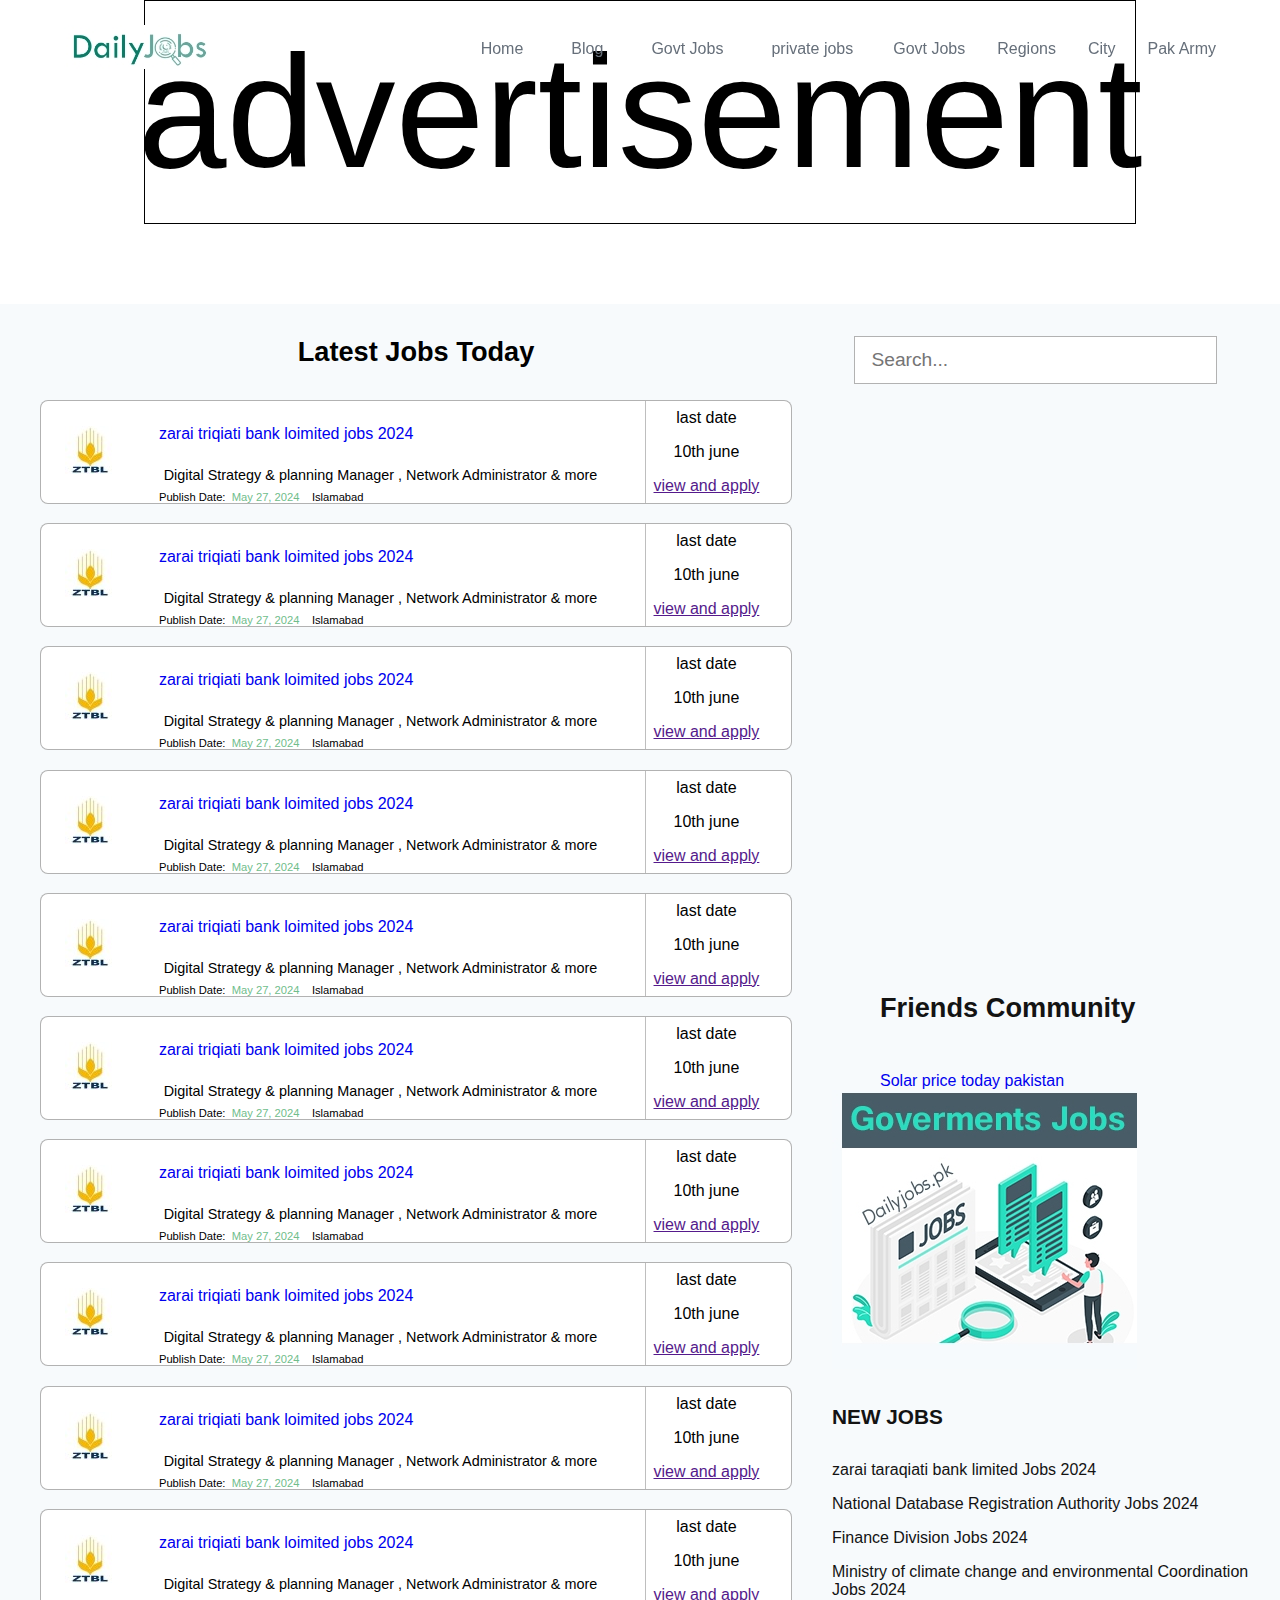
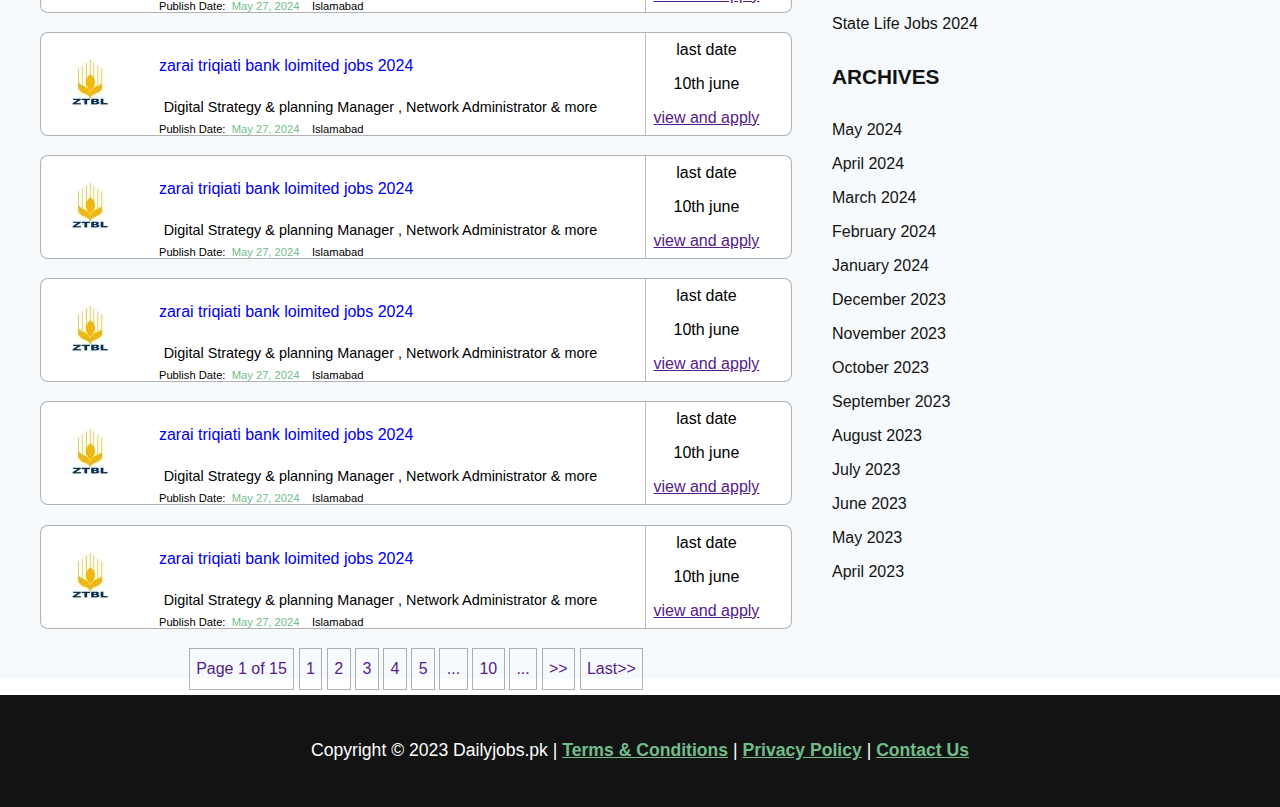
==== index.html @ 98057c40 "update home-page" ====
<!DOCTYPE html>
<html lang="en">

<head>
    <meta charset="UTF-8" />
    <meta name="viewport" content="width=device-width, initial-scale=1.0" />
    <title>Document</title>
    <link rel="stylesheet" href="assets/style.css" />
    <link rel="stylesheet" href="https://cdnjs.cloudflare.com/ajax/libs/font-awesome/6.5.2/css/all.min.css"
        integrity="sha512-SnH5WK+bZxgPHs44uWIX+LLJAJ9/2PkPKZ5QiAj6Ta86w+fsb2TkcmfRyVX3pBnMFcV7oQPJkl9QevSCWr3W6A=="
        crossorigin="anonymous" referrerpolicy="no-referrer" />
</head>

<body>
    <!-- header section starts-->
    <header>
        <div>
            <img src="assets/images/logo.jpeg" alt="" />
        </div>
        <nav>
            <ul>
                <li><a href="#">Home</a></li>
                <li><a href="#">Blog</a></li>
                <li><a href="#">Govt Jobs</a></li>
                <li><a href="#">private jobs</a></li>
                <li>
                    <div class="dropdown">
                        <button class="dropbtn">
                            Govt Jobs
                            <i class="fa fa-caret-down"></i>
                        </button>
                        <div class="dropdown-content">
                            <a href="#">NTS</a>
                            <a href="#">PPSC Jobs</a>
                            <a href="#">PTS </a>
                        </div>
                    </div>
                </li>

                <li>
                    <div class="dropdown">
                        <button class="dropbtn">
                            Regions
                            <i class="fa fa-caret-down"></i>
                        </button>
                        <div class="dropdown-content">
                            <a href="#">Punjab Jobs</a>
                            <a href="#">Sindh Jobs</a>
                            <a href="#">KPK Jobs </a>
                        </div>
                    </div>
                </li>
                <li>
                    <div class="dropdown">
                        <button class="dropbtn">
                            City
                            <i class="fa fa-caret-down"></i>
                        </button>
                        <div class="dropdown-content">
                            <a href="#">Karachi</a>
                            <a href="#">Multan</a>
                            <a href="#">Lahore </a>
                            <a href="#">Faisalabad</a>
                            <a href="#">Gujranawala</a>
                            <a href="#">Islamabad</a>
                            <a href="#">Hedrabad </a>
                            <a href="#">Jhang</a>
                            <a href="#">Pishawar</a>
                        </div>
                    </div>
                </li>
                <li>
                    <div class="dropdown">
                        <button class="dropbtn">
                            Pak Army
                            <i class="fa fa-caret-down"></i>
                        </button>
                        <div class="dropdown-content">
                            <a href="#">Pakistan Army</a>
                            <a href="#">Pakistan Navy</a>
                            <a href="#">Pakistan Air Force</a>
                            <a href="#">Pakistan Rangers</a>
                        </div>
                    </div>
                </li>
            </ul>
        </nav>
    </header>
    <!-- header section ends -->
    <main>
        <section class="ad-section">
            <!-- ads section -->
            <div class="ads">advertisement</div>
        </section>
        <!-- ads section ends -->
        <section class="content-section">
            <section class="left-jobs-section">
                <div class="heading">
                    <h1>Latest Jobs Today</h1>
                </div>
                <div class="job-card-container">
                    <div class="job-card">
                        <div class="job-compney">
                            <a href="#"><img src="assets/images/ztbl.jpeg" alt="" /></a>
                        </div>
                        <div class="job-description">
                            <div class="job-title">
                                <a href="#">zarai triqiati bank loimited jobs 2024</a>
                            </div>
                            <div class="job-detail">
                                <p>
                                    Digital Strategy & planning Manager , Network Administrator
                                    & more
                                </p>
                            </div>
                            <div class="job-pulish-date">
                                <p>
                                    Publish Date:&nbsp;
                                    <span style="color: #70bd8b"> May 27, 2024 </span>
                                    &nbsp;&nbsp;<span><i class="fa-solid fa-location-dot"
                                            style="color: #5bd786"></i></span>&nbsp;Islamabad
                                </p>
                            </div>
                        </div>
                        <div class="job-date">
                            <div class="last-date">
                                <p>last date</p>
                            </div>
                            <div class="date">
                                <p>10th june</p>
                            </div>
                            <div class="apply">
                                <a style="text-decoration: underline" href="">view and apply</a>
                            </div>
                        </div>
                    </div>
                    <div class="job-card">
                        <div class="job-compney">
                            <a href="#"><img src="assets/images/ztbl.jpeg" alt="" /></a>
                        </div>
                        <div class="job-description">
                            <div class="job-title">
                                <a href="#">zarai triqiati bank loimited jobs 2024</a>
                            </div>
                            <div class="job-detail">
                                <p>
                                    Digital Strategy & planning Manager , Network Administrator
                                    & more
                                </p>
                            </div>
                            <div class="job-pulish-date">
                                <p>
                                    Publish Date:&nbsp;
                                    <span style="color: #70bd8b"> May 27, 2024 </span>
                                    &nbsp;&nbsp;<span><i class="fa-solid fa-location-dot"
                                            style="color: #5bd786"></i></span>&nbsp;Islamabad
                                </p>
                            </div>
                        </div>
                        <div class="job-date">
                            <div class="last-date">
                                <p>last date</p>
                            </div>
                            <div class="date">
                                <p>10th june</p>
                            </div>
                            <div class="apply">
                                <a style="text-decoration: underline" href="">view and apply</a>
                            </div>
                        </div>
                    </div>
                    <div class="job-card">
                        <div class="job-compney">
                            <a href="#"><img src="assets/images/ztbl.jpeg" alt="" /></a>
                        </div>
                        <div class="job-description">
                            <div class="job-title">
                                <a href="#">zarai triqiati bank loimited jobs 2024</a>
                            </div>
                            <div class="job-detail">
                                <p>
                                    Digital Strategy & planning Manager , Network Administrator
                                    & more
                                </p>
                            </div>
                            <div class="job-pulish-date">
                                <p>
                                    Publish Date:&nbsp;
                                    <span style="color: #70bd8b"> May 27, 2024 </span>
                                    &nbsp;&nbsp;<span><i class="fa-solid fa-location-dot"
                                            style="color: #5bd786"></i></span>&nbsp;Islamabad
                                </p>
                            </div>
                        </div>
                        <div class="job-date">
                            <div class="last-date">
                                <p>last date</p>
                            </div>
                            <div class="date">
                                <p>10th june</p>
                            </div>
                            <div class="apply">
                                <a style="text-decoration: underline" href="">view and apply</a>
                            </div>
                        </div>
                    </div>
                    <div class="job-card">
                        <div class="job-compney">
                            <a href="#"><img src="assets/images/ztbl.jpeg" alt="" /></a>
                        </div>
                        <div class="job-description">
                            <div class="job-title">
                                <a href="#">zarai triqiati bank loimited jobs 2024</a>
                            </div>
                            <div class="job-detail">
                                <p>
                                    Digital Strategy & planning Manager , Network Administrator
                                    & more
                                </p>
                            </div>
                            <div class="job-pulish-date">
                                <p>
                                    Publish Date:&nbsp;
                                    <span style="color: #70bd8b"> May 27, 2024 </span>
                                    &nbsp;&nbsp;<span><i class="fa-solid fa-location-dot"
                                            style="color: #5bd786"></i></span>&nbsp;Islamabad
                                </p>
                            </div>
                        </div>
                        <div class="job-date">
                            <div class="last-date">
                                <p>last date</p>
                            </div>
                            <div class="date">
                                <p>10th june</p>
                            </div>
                            <div class="apply">
                                <a style="text-decoration: underline" href="">view and apply</a>
                            </div>
                        </div>
                    </div>
                    <div class="job-card">
                        <div class="job-compney">
                            <a href="#"><img src="assets/images/ztbl.jpeg" alt="" /></a>
                        </div>
                        <div class="job-description">
                            <div class="job-title">
                                <a href="#">zarai triqiati bank loimited jobs 2024</a>
                            </div>
                            <div class="job-detail">
                                <p>
                                    Digital Strategy & planning Manager , Network Administrator
                                    & more
                                </p>
                            </div>
                            <div class="job-pulish-date">
                                <p>
                                    Publish Date:&nbsp;
                                    <span style="color: #70bd8b"> May 27, 2024 </span>
                                    &nbsp;&nbsp;<span><i class="fa-solid fa-location-dot"
                                            style="color: #5bd786"></i></span>&nbsp;Islamabad
                                </p>
                            </div>
                        </div>
                        <div class="job-date">
                            <div class="last-date">
                                <p>last date</p>
                            </div>
                            <div class="date">
                                <p>10th june</p>
                            </div>
                            <div class="apply">
                                <a style="text-decoration: underline" href="">view and apply</a>
                            </div>
                        </div>
                    </div>
                    <div class="job-card">
                        <div class="job-compney">
                            <a href="#"><img src="assets/images/ztbl.jpeg" alt="" /></a>
                        </div>
                        <div class="job-description">
                            <div class="job-title">
                                <a href="#">zarai triqiati bank loimited jobs 2024</a>
                            </div>
                            <div class="job-detail">
                                <p>
                                    Digital Strategy & planning Manager , Network Administrator
                                    & more
                                </p>
                            </div>
                            <div class="job-pulish-date">
                                <p>
                                    Publish Date:&nbsp;
                                    <span style="color: #70bd8b"> May 27, 2024 </span>
                                    &nbsp;&nbsp;<span><i class="fa-solid fa-location-dot"
                                            style="color: #5bd786"></i></span>&nbsp;Islamabad
                                </p>
                            </div>
                        </div>
                        <div class="job-date">
                            <div class="last-date">
                                <p>last date</p>
                            </div>
                            <div class="date">
                                <p>10th june</p>
                            </div>
                            <div class="apply">
                                <a style="text-decoration: underline" href="">view and apply</a>
                            </div>
                        </div>
                    </div>
                    <div class="job-card">
                        <div class="job-compney">
                            <a href="#"><img src="assets/images/ztbl.jpeg" alt="" /></a>
                        </div>
                        <div class="job-description">
                            <div class="job-title">
                                <a href="#">zarai triqiati bank loimited jobs 2024</a>
                            </div>
                            <div class="job-detail">
                                <p>
                                    Digital Strategy & planning Manager , Network Administrator
                                    & more
                                </p>
                            </div>
                            <div class="job-pulish-date">
                                <p>
                                    Publish Date:&nbsp;
                                    <span style="color: #70bd8b"> May 27, 2024 </span>
                                    &nbsp;&nbsp;<span><i class="fa-solid fa-location-dot"
                                            style="color: #5bd786"></i></span>&nbsp;Islamabad
                                </p>
                            </div>
                        </div>
                        <div class="job-date">
                            <div class="last-date">
                                <p>last date</p>
                            </div>
                            <div class="date">
                                <p>10th june</p>
                            </div>
                            <div class="apply">
                                <a style="text-decoration: underline" href="">view and apply</a>
                            </div>
                        </div>
                    </div>
                    <div class="job-card">
                        <div class="job-compney">
                            <a href="#"><img src="assets/images/ztbl.jpeg" alt="" /></a>
                        </div>
                        <div class="job-description">
                            <div class="job-title">
                                <a href="#">zarai triqiati bank loimited jobs 2024</a>
                            </div>
                            <div class="job-detail">
                                <p>
                                    Digital Strategy & planning Manager , Network Administrator
                                    & more
                                </p>
                            </div>
                            <div class="job-pulish-date">
                                <p>
                                    Publish Date:&nbsp;
                                    <span style="color: #70bd8b"> May 27, 2024 </span>
                                    &nbsp;&nbsp;<span><i class="fa-solid fa-location-dot"
                                            style="color: #5bd786"></i></span>&nbsp;Islamabad
                                </p>
                            </div>
                        </div>
                        <div class="job-date">
                            <div class="last-date">
                                <p>last date</p>
                            </div>
                            <div class="date">
                                <p>10th june</p>
                            </div>
                            <div class="apply">
                                <a style="text-decoration: underline" href="">view and apply</a>
                            </div>
                        </div>
                    </div>
                    <div class="job-card">
                        <div class="job-compney">
                            <a href="#"><img src="assets/images/ztbl.jpeg" alt="" /></a>
                        </div>
                        <div class="job-description">
                            <div class="job-title">
                                <a href="#">zarai triqiati bank loimited jobs 2024</a>
                            </div>
                            <div class="job-detail">
                                <p>
                                    Digital Strategy & planning Manager , Network Administrator
                                    & more
                                </p>
                            </div>
                            <div class="job-pulish-date">
                                <p>
                                    Publish Date:&nbsp;
                                    <span style="color: #70bd8b"> May 27, 2024 </span>
                                    &nbsp;&nbsp;<span><i class="fa-solid fa-location-dot"
                                            style="color: #5bd786"></i></span>&nbsp;Islamabad
                                </p>
                            </div>
                        </div>
                        <div class="job-date">
                            <div class="last-date">
                                <p>last date</p>
                            </div>
                            <div class="date">
                                <p>10th june</p>
                            </div>
                            <div class="apply">
                                <a style="text-decoration: underline" href="">view and apply</a>
                            </div>
                        </div>
                    </div>
                    <div class="job-card">
                        <div class="job-compney">
                            <a href="#"><img src="assets/images/ztbl.jpeg" alt="" /></a>
                        </div>
                        <div class="job-description">
                            <div class="job-title">
                                <a href="#">zarai triqiati bank loimited jobs 2024</a>
                            </div>
                            <div class="job-detail">
                                <p>
                                    Digital Strategy & planning Manager , Network Administrator
                                    & more
                                </p>
                            </div>
                            <div class="job-pulish-date">
                                <p>
                                    Publish Date:&nbsp;
                                    <span style="color: #70bd8b"> May 27, 2024 </span>
                                    &nbsp;&nbsp;<span><i class="fa-solid fa-location-dot"
                                            style="color: #5bd786"></i></span>&nbsp;Islamabad
                                </p>
                            </div>
                        </div>
                        <div class="job-date">
                            <div class="last-date">
                                <p>last date</p>
                            </div>
                            <div class="date">
                                <p>10th june</p>
                            </div>
                            <div class="apply">
                                <a style="text-decoration: underline" href="">view and apply</a>
                            </div>
                        </div>
                    </div>
                    <div class="job-card">
                        <div class="job-compney">
                            <a href="#"><img src="assets/images/ztbl.jpeg" alt="" /></a>
                        </div>
                        <div class="job-description">
                            <div class="job-title">
                                <a href="#">zarai triqiati bank loimited jobs 2024</a>
                            </div>
                            <div class="job-detail">
                                <p>
                                    Digital Strategy & planning Manager , Network Administrator
                                    & more
                                </p>
                            </div>
                            <div class="job-pulish-date">
                                <p>
                                    Publish Date:&nbsp;
                                    <span style="color: #70bd8b"> May 27, 2024 </span>
                                    &nbsp;&nbsp;<span><i class="fa-solid fa-location-dot"
                                            style="color: #5bd786"></i></span>&nbsp;Islamabad
                                </p>
                            </div>
                        </div>
                        <div class="job-date">
                            <div class="last-date">
                                <p>last date</p>
                            </div>
                            <div class="date">
                                <p>10th june</p>
                            </div>
                            <div class="apply">
                                <a style="text-decoration: underline" href="">view and apply</a>
                            </div>
                        </div>
                    </div>
                    <div class="job-card">
                        <div class="job-compney">
                            <a href="#"><img src="assets/images/ztbl.jpeg" alt="" /></a>
                        </div>
                        <div class="job-description">
                            <div class="job-title">
                                <a href="#">zarai triqiati bank loimited jobs 2024</a>
                            </div>
                            <div class="job-detail">
                                <p>
                                    Digital Strategy & planning Manager , Network Administrator
                                    & more
                                </p>
                            </div>
                            <div class="job-pulish-date">
                                <p>
                                    Publish Date:&nbsp;
                                    <span style="color: #70bd8b"> May 27, 2024 </span>
                                    &nbsp;&nbsp;<span><i class="fa-solid fa-location-dot"
                                            style="color: #5bd786"></i></span>&nbsp;Islamabad
                                </p>
                            </div>
                        </div>
                        <div class="job-date">
                            <div class="last-date">
                                <p>last date</p>
                            </div>
                            <div class="date">
                                <p>10th june</p>
                            </div>
                            <div class="apply">
                                <a style="text-decoration: underline" href="">view and apply</a>
                            </div>
                        </div>
                    </div>
                    <div class="job-card">
                        <div class="job-compney">
                            <a href="#"><img src="assets/images/ztbl.jpeg" alt="" /></a>
                        </div>
                        <div class="job-description">
                            <div class="job-title">
                                <a href="#">zarai triqiati bank loimited jobs 2024</a>
                            </div>
                            <div class="job-detail">
                                <p>
                                    Digital Strategy & planning Manager , Network Administrator
                                    & more
                                </p>
                            </div>
                            <div class="job-pulish-date">
                                <p>
                                    Publish Date:&nbsp;
                                    <span style="color: #70bd8b"> May 27, 2024 </span>
                                    &nbsp;&nbsp;<span><i class="fa-solid fa-location-dot"
                                            style="color: #5bd786"></i></span>&nbsp;Islamabad
                                </p>
                            </div>
                        </div>
                        <div class="job-date">
                            <div class="last-date">
                                <p>last date</p>
                            </div>
                            <div class="date">
                                <p>10th june</p>
                            </div>
                            <div class="apply">
                                <a style="text-decoration: underline" href="">view and apply</a>
                            </div>
                        </div>
                    </div>
                    <div class="job-card">
                        <div class="job-compney">
                            <a href="#"><img src="assets/images/ztbl.jpeg" alt="" /></a>
                        </div>
                        <div class="job-description">
                            <div class="job-title">
                                <a href="#">zarai triqiati bank loimited jobs 2024</a>
                            </div>
                            <div class="job-detail">
                                <p>
                                    Digital Strategy & planning Manager , Network Administrator
                                    & more
                                </p>
                            </div>
                            <div class="job-pulish-date">
                                <p>
                                    Publish Date:&nbsp;
                                    <span style="color: #70bd8b"> May 27, 2024 </span>
                                    &nbsp;&nbsp;<span><i class="fa-solid fa-location-dot"
                                            style="color: #70bd8b"></i></span>&nbsp;Islamabad
                                </p>
                            </div>
                        </div>
                        <div class="job-date">
                            <div class="last-date">
                                <p>last date</p>
                            </div>
                            <div class="date">
                                <p>10th june</p>
                            </div>
                            <div class="apply">
                                <a style="text-decoration: underline" href="">view and apply</a>
                            </div>
                        </div>
                    </div>
                    <div class="job-card">
                        <div class="job-compney">
                            <a href="#"><img src="assets/images/ztbl.jpeg" alt="" /></a>
                        </div>
                        <div class="job-description">
                            <div class="job-title">
                                <a href="#">zarai triqiati bank loimited jobs 2024</a>
                            </div>
                            <div class="job-detail">
                                <p>
                                    Digital Strategy & planning Manager , Network Administrator
                                    & more
                                </p>
                            </div>
                            <div class="job-pulish-date">
                                <p>
                                    Publish Date:&nbsp;
                                    <span style="color: #70bd8b"> May 27, 2024 </span>
                                    &nbsp;&nbsp;<span><i class="fa-solid fa-location-dot"
                                            style="color: #5bd786"></i></span>&nbsp;Islamabad
                                </p>
                            </div>
                        </div>
                        <div class="job-date">
                            <div class="last-date">
                                <p>last date</p>
                            </div>
                            <div class="date">
                                <p>10th june</p>
                            </div>
                            <div class="apply">
                                <a style="text-decoration: underline" href="">view and apply</a>
                            </div>
                        </div>
                    </div>
                </div>
                <div class="pagination">
                    <a href="" class="unactive">Page 1 of 15</a>
                    <a href="" class="active">1</a>
                    <a href="" class="active">2</a>
                    <a href="" class="active">3</a>
                    <a href="" class="active">4</a>
                    <a href="" class="active">5</a>
                    <a href="" class="unactive">...</a>
                    <a href="" class="active">10</a>
                    <a href="" class="unactive">...</a>
                    <a href="" class="active">>></a>
                    <a href="" class="active">Last>></a>
                </div>
            </section>
            <section class="right-info-section">
                <div class="search-wrap">
                    <div class="search-bar">
                        <input type="text" placeholder="Search..." />
                        <button><i class="fa fa-search"></i></button>
                    </div>
                </div>
                <div class="facebook-page">
                    <iframe
                        src="https://www.facebook.com/plugins/page.php?href=https%3A%2F%2Fwww.facebook.com%2Fjobspakistangovt&tabs=timeline&width=400&height=528&small_header=false&adapt_container_width=true&hide_cover=false&show_facepile=true&appId"
                        width="400" height="528" style="border: none; overflow: hidden" scrolling="no" frameborder="0"
                        allowfullscreen="true"
                        allow="autoplay; clipboard-write; encrypted-media; picture-in-picture; web-share"></iframe>
                </div>

                <div class="community">
                    <h1 class="community">Friends Community</h1>
                </div>
                <div class="friends"><a href="#">Solar price today pakistan</a></div>
                <div class="new-job-info">
                    <div class="job-img">
                        <img src="assets/images/jobs.jpeg" alt="" />
                    </div>
                    <h1>NEW JOBS</h1>
                    <div class="jobs-heading">
                        <ul>
                            <a>zarai taraqiati bank limited Jobs 2024</a>
                            <a>National Database Registration Authority Jobs 2024</a>
                            <a>Finance Division Jobs 2024</a>
                            <a>Ministry of climate change and environmental Coordination Jobs 2024</a>
                            <a>State Life Jobs 2024</a>
                        </ul>
                    </div>
                    <div class="archives">
                        <h1>ARCHIVES</h1>
                        <ul>
                           <a href="">May 2024</a>
                            <a href="">April 2024</a>
                            <a href="">March 2024</a>
                            <a href="">February 2024</a>
                            <a href="">January 2024</a>
                            <a href="">December 2023</a>
                            <a href="">November 2023</a>
                            <a href="">October 2023</a>
                            <a href="">September 2023</a>
                            <a href="">August 2023</a>
                            <a href="">July 2023</a>
                            <a href="">June 2023</a>
                            <a href="">May 2023</a>
                            <a href="">April 2023</a>

                    </div>
                </div>
            </section>
        </section>
    </main>

    <!-- footer section -->
     <footer class="footer">
      <p>Copyright © 2023 Dailyjobs.pk | <span><a>Terms & Conditions</a></span> |  <span> <a>Privacy Policy</a></span> | <span><a>Contact Us</a></span></p>
     </footer>

    <script src="assets/script.js"></script>
</body>

</html>
---- assets/style.css ----
*{
    margin:0;
    padding: 0;
    box-sizing: border-box;
    outline: none;
    text-decoration: none;
    text-transform: none;
}

body{
    font-family: 'Poppins', sans-serif;
}
a:hover{
  color :rgb(131, 131, 180);
}
header{
  position: fixed;
    width:100%; 
    /* background-color:yellow; */
    display: flex;
    justify-content: space-between;
    align-items: center;
    padding: 1.5rem 3rem;
    

}
ul{
 display: flex;
 align-items: center;

}

li{
    list-style: none;
}
ul li a{
  text-decoration: none;
  text-decoration: none;
  padding: 1.5rem;
 color: #666f7a;
}
.dropbtn {
  
    padding: 1rem;
    font-size: 1rem;
    border: none;
    background: none;
    color: #666f7a;
  }
  
  /* The container <div> - needed to position the dropdown content */
  .dropdown {
    position: relative;
    display: inline-block;
  }
  
  /* Dropdown Content (Hidden by Default) */
  .dropdown-content {
    display: none;
    position: absolute;
    min-width: 10rem;
    z-index: 1;
    
  }
  
  /* Links inside the dropdown */
  .dropdown-content a {
    background: rgb(10, 9, 9);
    color: white;
    padding: .9rem 1rem;
    text-decoration: none;
    display: block;
    font-size: .9rem;
  }
  
  /* Change color of dropdown links on hover */
  .dropdown-content a:hover{
background: rgb(42, 55, 91)
  }
  
  /* Show the dropdown menu on hover */
  .dropdown:hover .dropdown-content {
    display: block;
  }
  
  /* Change the background color of the dropdown button when the dropdown content is shown */
  .dropdown:hover .dropbtn {
    color: rgb(131, 131, 180);

  }
  .ad-section{
    height: 14rem;
    border: .1rem solid ;
    display: flex;
    justify-content: center;
    align-items: center;
    font-size: 10rem;
    margin: 0 9rem;
  }
  /* content-section styling */
  .content-section{
    width: 100%;
   margin-top: 5rem;
   background-color: #f7fafc;
   display: flex;

  }
  .left-jobs-section{
    width: 65%;
    /* background-color: red;  */
    display: flex;align-items: center;
    justify-content: center;
    flex-direction: column;
  }
  .left-jobs-section .heading{
    height: 6rem;
    /* background-color: antiquewhite; */
    display: flex;
    align-items: center;
    justify-content: center;
 

  }
  .left-jobs-section .heading h1{
    font-size: 1.7rem;
    text-align: center;
  }
   .left-jobs-section .job-card-container{
    display: grid;
    grid-template-columns: repeat(1fr,1fr);
    gap: 1.2rem;

  }
  .job-card{
    height: 6.5rem;
    width: 47rem;
    background-color: #fff;
    border: .1rem solid rgba(0,0,0,0.3);
    border-radius: .5rem;
    display: flex;
    align-items: center;
    justify-content: space-around;
    flex-direction: row;

  }
  .job-card .job-description .job-title{
    padding: 1.5rem 0;
  }
  .job-card .job-description .job-detail{
    padding-left: .3rem ;
    font-size: .9rem;

  }
  .job-card .job-description .job-pulish-date{
    font-size: .7rem;
    margin-top: .5rem;
  }
  .job-card .job-date{
    border-left: .1rem  solid rgb(190, 190, 190);
    
  
  }
  .job-card .job-date .last-date{
    padding: .5rem;
    text-align: center;
  }
  .job-card .job-date .date{
    padding: .5rem;
    text-align: center;
  }
  .job-card .job-date .apply{
    padding: .5rem;
    text-align: center;
  }
.pagination{
  margin-top: 2rem;


}
.pagination a{
  padding: 0.7rem 0.4rem;
  text-decoration: none;
  border:.1rem solid rgba(0,0,0,0.3);
  font-size:1rem;


}
 .active:hover{
  border: .1rem solid black;
  color: black;

}
.inactive:hover{
 border:none ;


}

  
  

  




  .right-info-section{
    width: 35%; 
  }
.search-wrap{
width: 90%;
margin: 2rem auto;

}
.search-bar
{
position: relative;
width: 90%;
height: 3rem;

}
.search-bar input{
position:absolute;
width: 100%;
height: 100%;
top: 0;
left: 0;
padding: .5rem 1rem;
border: .1rem solid rgba(0,0,0,0.3); 
font-size: 1.2rem;
}
.search-bar button{
position: absolute;
top: 0;
right: 0;
width: 3rem;
height: 100%;
border: .1rem  solid rgba(0,0,0,0.3);
border-left: 0;
background-color: #fff;
}

.facebook-page{
  display: flex;
  align-items: center;
  height: 33rem;
  width: 85%;

}
.community h1{
  font-size: 1.7rem;
  text-align: left;
  padding: 1rem;
  color: #131313;
  font-weight: 700;
  margin:2rem 2rem;
}
.friends a{
text-decoration: none;
margin: 1.5rem 2rem ;
text-align: left;
  padding: 1rem;

}
new-job-info .job-img{
  width: 100%;
  height: 100%;
  align-items: center;
  margin-top: 2rem;
}
.new-job-info h1{
  font-size: 1.3rem;
  text-align: start;
  
  color: #131313;
  font-weight: 700;
  margin:2rem 0;

}
.new-job-info .jobs-heading ul{
  display: flex;
  align-items: flex-start;
  justify-content: flex-start;
  flex-direction: column;
  gap: 1rem;
}
.new-job-info .jobs-heading ul a{
  color: #131313;
}
.archives h1{
  font-size: 1.3rem;
  text-align: start;
  
  color: #131313;
  font-weight: 700;
  margin:2rem 0;

}
.archives ul{
  display: flex;
  align-items: flex-start;
  justify-content: flex-start;
  flex-direction: column;
  gap: 1rem;


}
.archives ul a{
  color: #131313;
}


/* ...footer */

.footer
{
  width: 100%;
  background-color: #131313;
  color: #fff;
  display: flex;
  align-items: center;
  justify-content: center;
  flex-direction: column;
  gap: 1rem;
  height: 7rem;
  padding: 1rem;margin-top: 1rem;
  font-size: 1.1rem;
}
.footer p a {

  color: #70bd8b;
  font-weight: 700;
  text-decoration: underline;
}
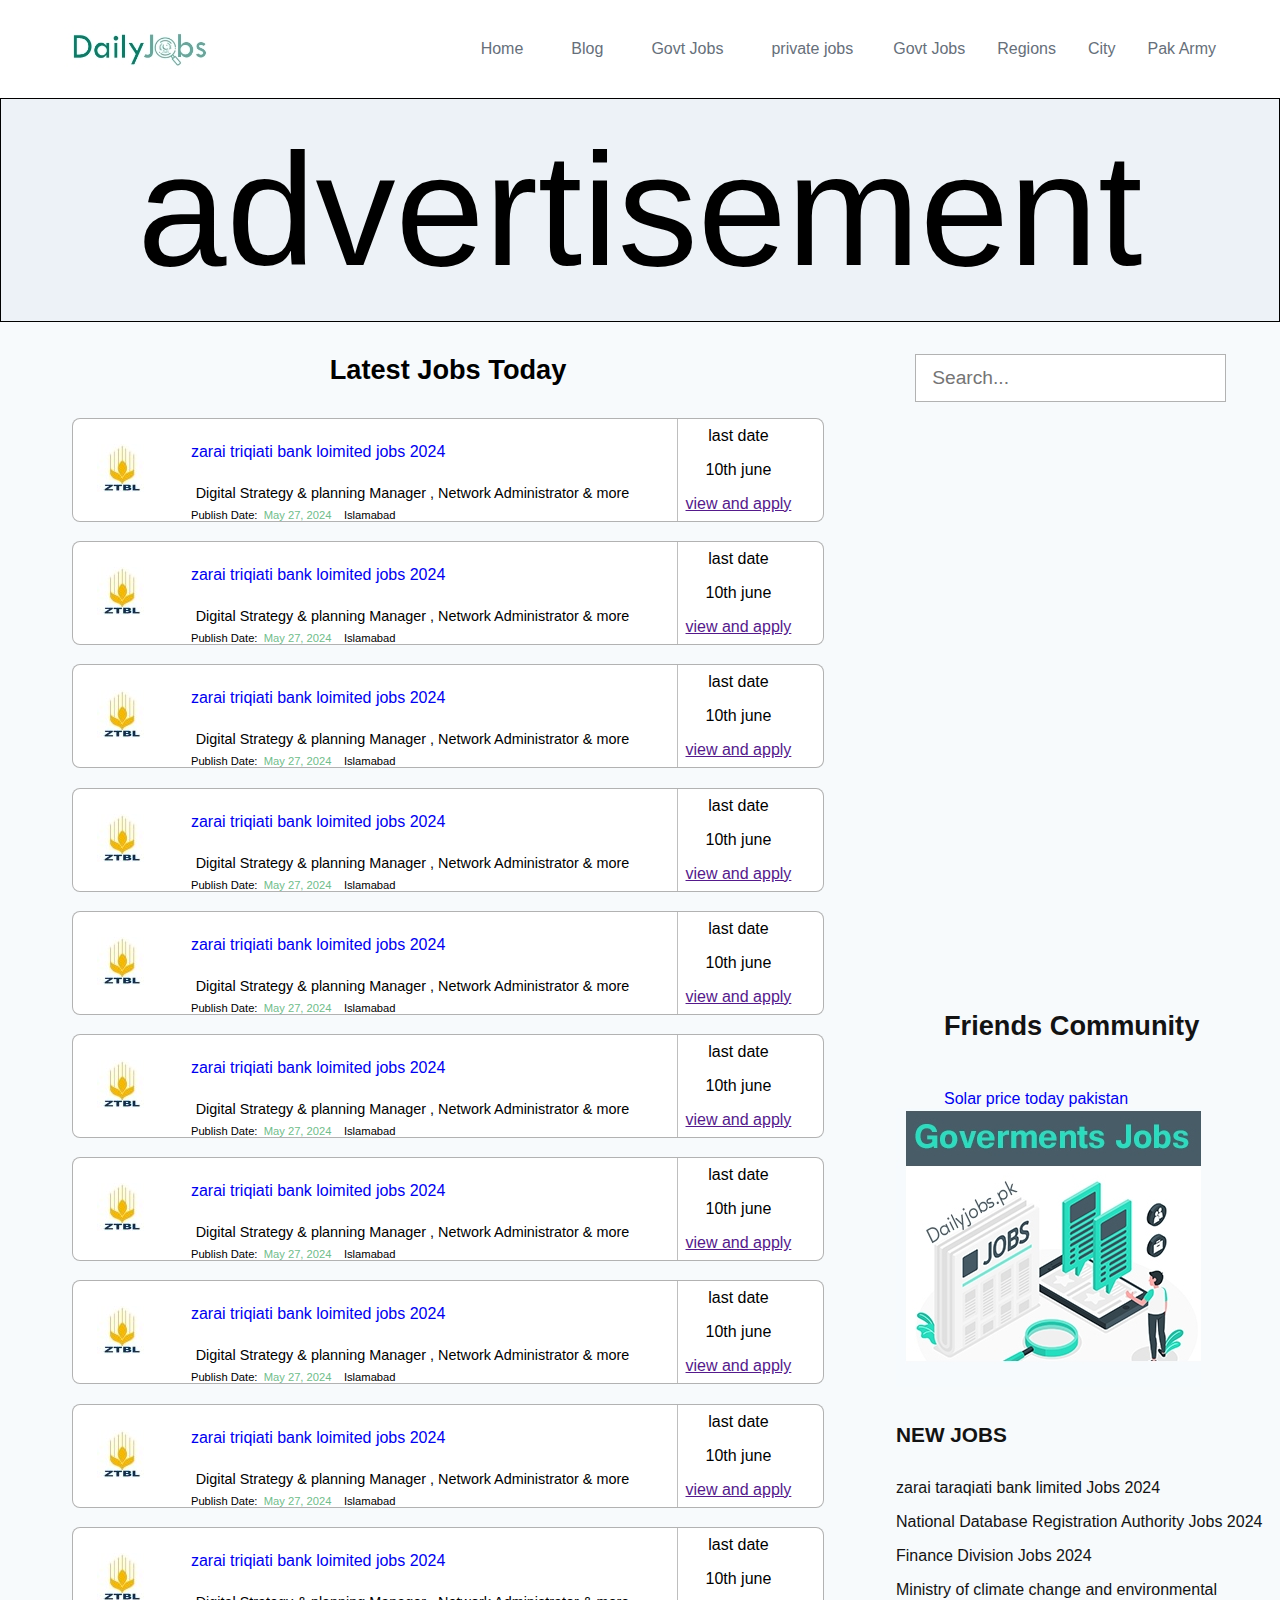
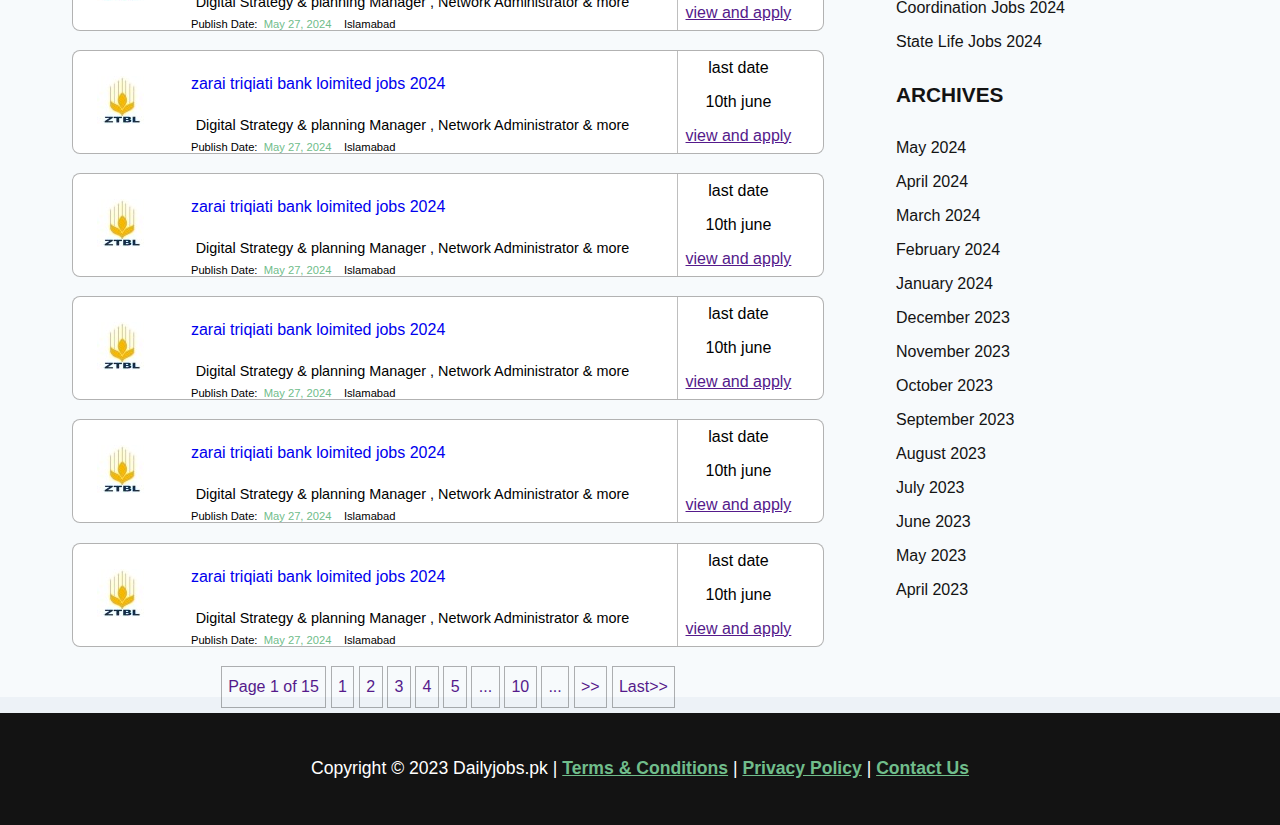
==== commit 0d358118: "update blog page and create new govt-jobs page" ====
--- a/index.html
+++ b/index.html
@@ -19,8 +19,8 @@
         </div>
         <nav>
             <ul>
-                <li><a href="#">Home</a></li>
-                <li><a href="#">Blog</a></li>
+                <li><a href="index.html">Home</a></li>
+                <li><a href="blog.html">Blog</a></li>
                 <li><a href="#">Govt Jobs</a></li>
                 <li><a href="#">private jobs</a></li>
                 <li>
@@ -648,7 +648,7 @@
                 </div>
                 <div class="facebook-page">
                     <iframe
-                        src="https://www.facebook.com/plugins/page.php?href=https%3A%2F%2Fwww.facebook.com%2Fjobspakistangovt&tabs=timeline&width=400&height=528&small_header=false&adapt_container_width=true&hide_cover=false&show_facepile=true&appId"
+                        src="https://www.facebook.com/plugins/page.php?href=https%3A%2F%2Fwww.facebook.com%2Fjobspakistangovt&tabs=timeline&width=320&height=528&small_header=false&adapt_container_width=true&hide_cover=false&show_facepile=true&appId"
                         width="400" height="528" style="border: none; overflow: hidden" scrolling="no" frameborder="0"
                         allowfullscreen="true"
                         allow="autoplay; clipboard-write; encrypted-media; picture-in-picture; web-share"></iframe>
--- a/assets/style.css
+++ b/assets/style.css
@@ -9,18 +9,23 @@
 
 body{
     font-family: 'Poppins', sans-serif;
+    
+
+background-color: #edf2f7;
+    
 }
 a:hover{
   color :rgb(131, 131, 180);
 }
 header{
-  position: fixed;
+  
     width:100%; 
     /* background-color:yellow; */
     display: flex;
     justify-content: space-between;
     align-items: center;
     padding: 1.5rem 3rem;
+    background-color: white;
     
 
 }
@@ -95,21 +100,19 @@
     justify-content: center;
     align-items: center;
     font-size: 10rem;
-    margin: 0 9rem;
+    
   }
   /* content-section styling */
   .content-section{
     width: 100%;
-   margin-top: 5rem;
    background-color: #f7fafc;
    display: flex;
 
   }
   .left-jobs-section{
-    width: 65%;
+    width: 70%;
     /* background-color: red;  */
     display: flex;align-items: center;
-    justify-content: center;
     flex-direction: column;
   }
   .left-jobs-section .heading{
@@ -205,7 +208,7 @@
 
 
   .right-info-section{
-    width: 35%; 
+    width: 30%; 
   }
 .search-wrap{
 width: 90%;
@@ -309,6 +312,57 @@
   color: #131313;
 }
 
+/* ------blog-section-styling------- */
+
+.heading-section{
+  display: flex;
+  align-items: center;
+  justify-content: center;
+  background-color: #edf2f7;
+  height: 12rem;
+}
+blog-section{
+  display: flex;
+  flex-direction: row;
+
+
+}
+.blog{
+  height:50rem;
+  width: 27rem;
+  background-color: white;
+  
+}
+
+.img-section{
+  width: 27rem;
+  height: 20rem;
+}
+  .img-section img{
+    height: 100%;
+    width: 100%;
+    background-size:contain;                                                                                                                                                                                                                                                                                                                                                                                                                             
+ 
+  }.content{
+    padding: 1rem 2rem;
+  }
+  .content h1{
+   font-size: 1.5rem;
+}
+.content p{
+  font-size: 1rem;
+  line-height:1.4rem
+}
+
+
+govtjob-section{
+  display: flex;
+  flex-direction: column;
+  gap: 1rem;
+  padding: 1rem;
+  background-color: #edf2f7;
+
+}
 
 /* ...footer */
 
@@ -331,4 +385,7 @@
   color: #70bd8b;
   font-weight: 700;
   text-decoration: underline;
-}
+
+
+
+}
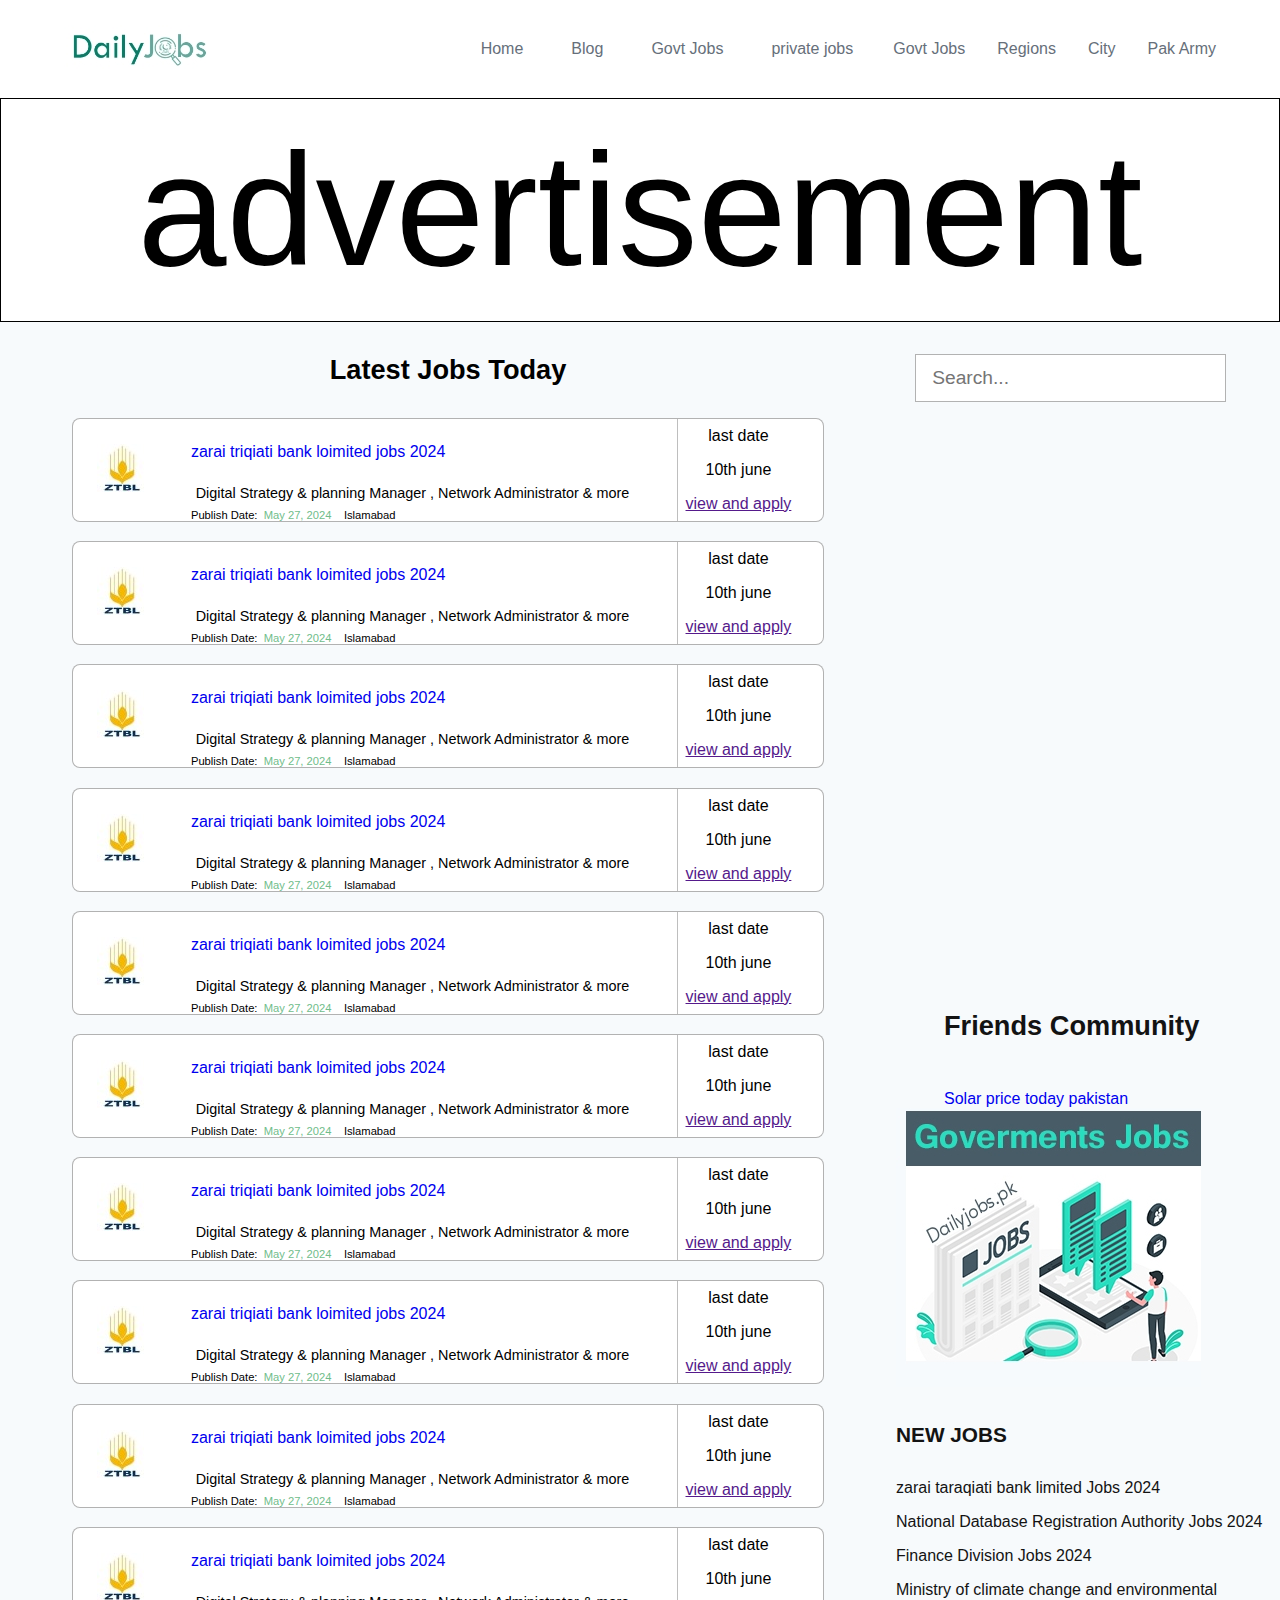
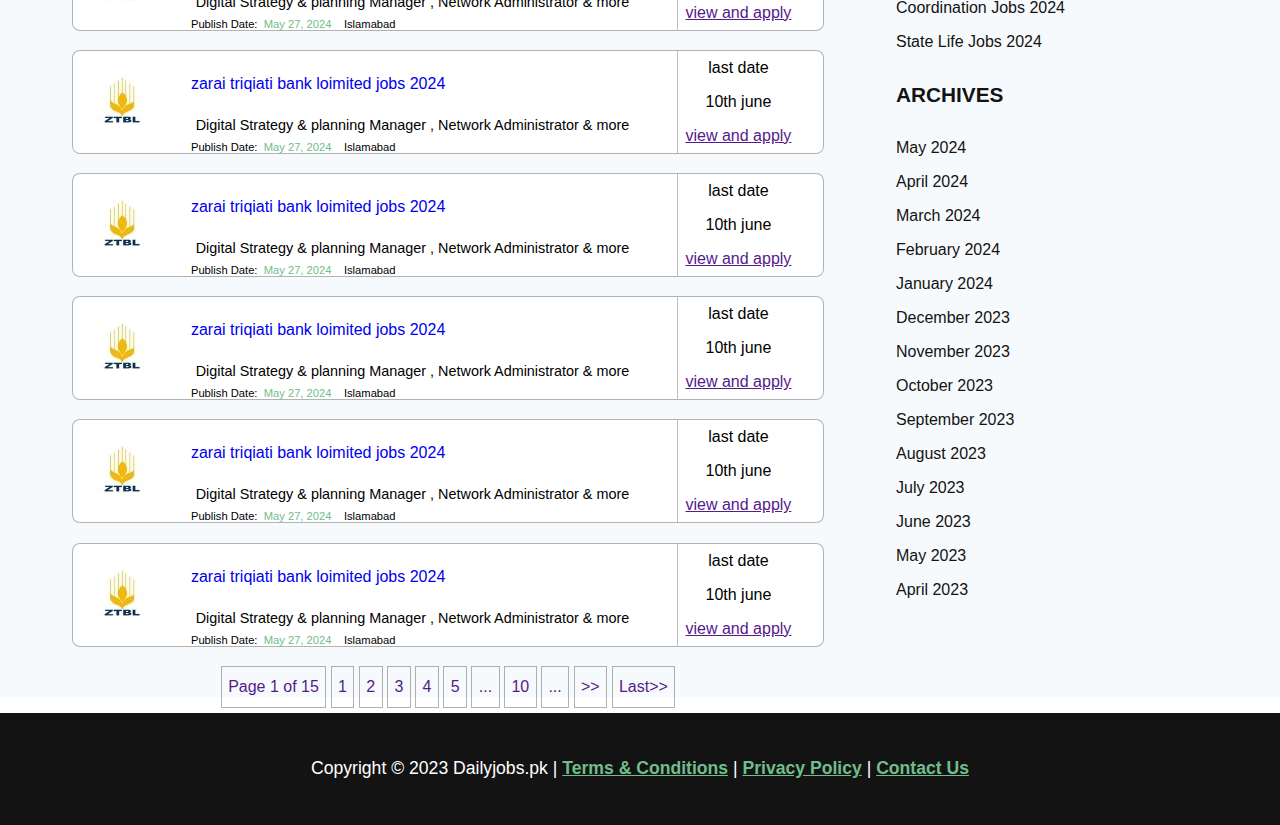
==== commit be599aae: "update private-job file" ====
--- a/index.html
+++ b/index.html
@@ -21,8 +21,8 @@
             <ul>
                 <li><a href="index.html">Home</a></li>
                 <li><a href="blog.html">Blog</a></li>
-                <li><a href="#">Govt Jobs</a></li>
-                <li><a href="#">private jobs</a></li>
+                <li><a href="govt-jobs.html">Govt Jobs</a></li>
+                <li><a href="private-jobs.html">private jobs</a></li>
                 <li>
                     <div class="dropdown">
                         <button class="dropbtn">
--- a/assets/style.css
+++ b/assets/style.css
@@ -9,9 +9,10 @@
 
 body{
     font-family: 'Poppins', sans-serif;
-    
-
-background-color: #edf2f7;
+    overflow-x: hidden;
+    
+
+ /* background-color: #edf2f7; */
     
 }
 a:hover{
@@ -321,8 +322,14 @@
   background-color: #edf2f7;
   height: 12rem;
 }
+.heading{
+  font-size: 1.5rem;
+
+}
 blog-section{
-  display: flex;
+
+  display: flex;
+  top: 3rem;
   flex-direction: row;
 
 
@@ -332,6 +339,16 @@
   width: 27rem;
   background-color: white;
   
+}
+.job{
+  height: 45rem;
+  width: 25rem;
+  background-color: white;
+}
+.job .img-section{
+  width: 25rem;
+  height: 20rem;
+  background-color: white;
 }
 
 .img-section{
@@ -356,11 +373,24 @@
 
 
 govtjob-section{
-  display: flex;
-  flex-direction: column;
-  gap: 1rem;
-  padding: 1rem;
-  background-color: #edf2f7;
+  background-color: #f7fafc;
+  display: flex;
+  align-items: center;
+  justify-content: center;
+
+  
+  
+
+}
+.job-section{
+  background-color:#f7fafc ;
+  padding-left:  3rem;
+  padding-right: 3rem;
+  padding-top: 4rem;
+  display: grid;
+  grid-template-columns: repeat(3,1fr);
+  gap: 2rem;
+  align-items: center;
 
 }
 
